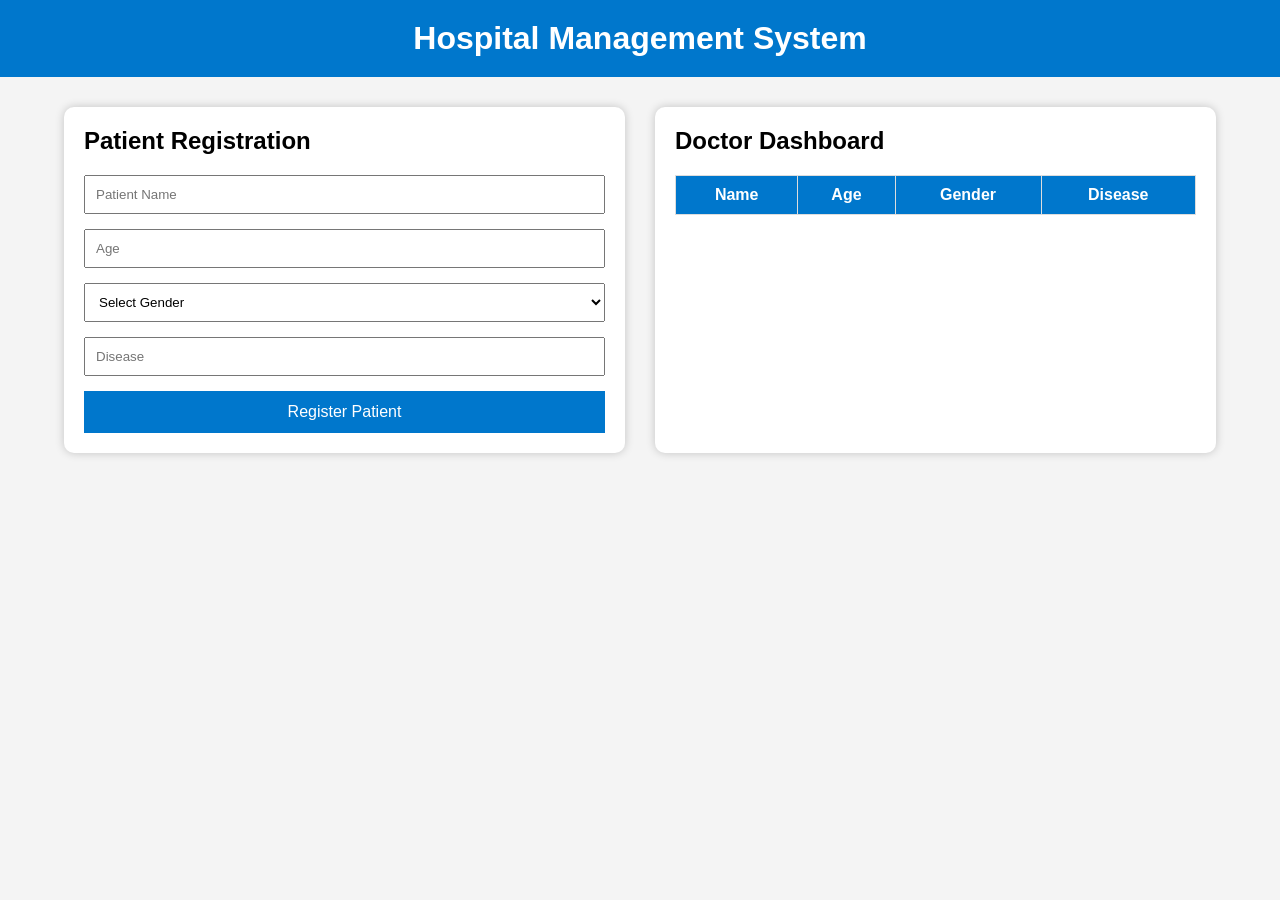
==== index.html @ 85d2a268 "patient mangagement system" ====
<!DOCTYPE html>
<html lang="en">
<head>
<meta charset="UTF-8">
<meta name="viewport" content="width=device-width, initial-scale=1.0">
<title>Hospital Management System</title>
<link rel="stylesheet" href="patient.css">
</head>
<body>

<header>
<h1>Hospital Management System</h1>
</header>

<div class="container">

<div class="card">
<h2>Patient Registration</h2>

<input type="text" id="name" placeholder="Patient Name">

<input type="number" id="age" placeholder="Age">

<select id="gender">
<option value="">Select Gender</option>
<option>Male</option>
<option>Female</option>
<option>Other</option>
</select>

<input type="text" id="disease" placeholder="Disease">

<button onclick="registerPatient()">
Register Patient
</button>

</div>

<div class="card">
<h2>Doctor Dashboard</h2>

<table>
<thead>
<tr>
<th>Name</th>
<th>Age</th>
<th>Gender</th>
<th>Disease</th>
</tr>
</thead>

<tbody id="patientTable">

</tbody>

</table>

</div>

</div>

<script src="patient.js"></script>

</body>
</html>
---- patient.css ----
*{
margin:0;
padding:0;
box-sizing:border-box;
font-family:Arial, sans-serif;
}

body{
background:#f4f4f4;
}

header{
background:#0077cc;
color:white;
padding:20px;
text-align:center;
}

.container{
width:90%;
margin:30px auto;
display:flex;
gap:30px;
}

.card{
background:white;
padding:20px;
border-radius:10px;
box-shadow:0 0 10px rgba(0,0,0,0.2);
flex:1;
}

.card h2{
margin-bottom:20px;
}

input,select{
width:100%;
padding:10px;
margin-bottom:15px;
}

button{
width:100%;
padding:12px;
background:#0077cc;
color:white;
border:none;
cursor:pointer;
font-size:16px;
}

button:hover{
background:#005fa3;
}

table{
width:100%;
border-collapse:collapse;
}

table th,table td{
border:1px solid #ddd;
padding:10px;
text-align:center;
}

table th{
background:#0077cc;
color:white;
}
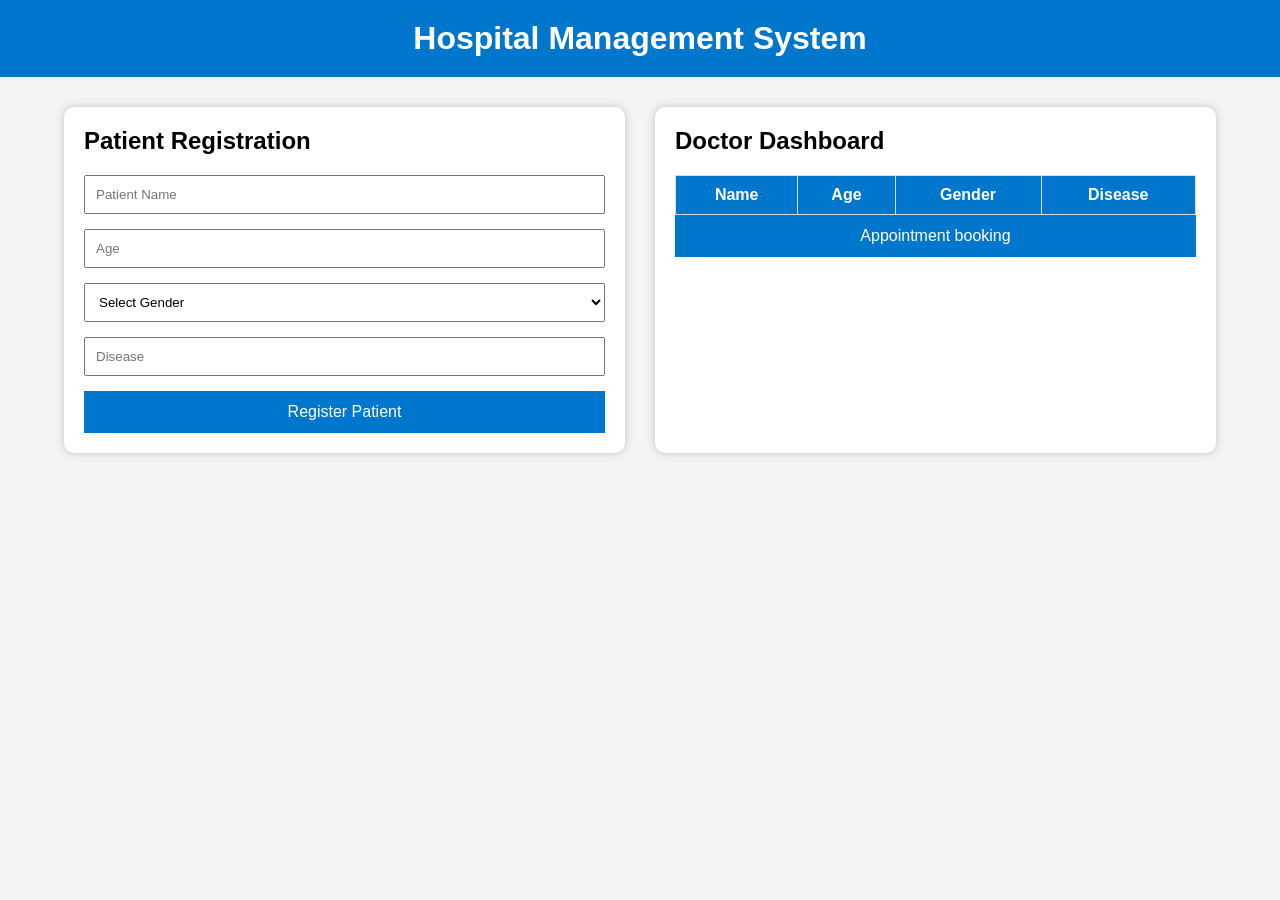
==== commit 0f599a32: "add some chnages" ====
--- a/index.html
+++ b/index.html
@@ -7,6 +7,7 @@
 <link rel="stylesheet" href="patient.css">
 </head>
 <body>
+
 
 <header>
 <h1>Hospital Management System</h1>
@@ -55,6 +56,8 @@
 
 </table>
 
+<button onclick="goToAppointment()">Appointment booking</button>
+
 </div>
 
 </div>
